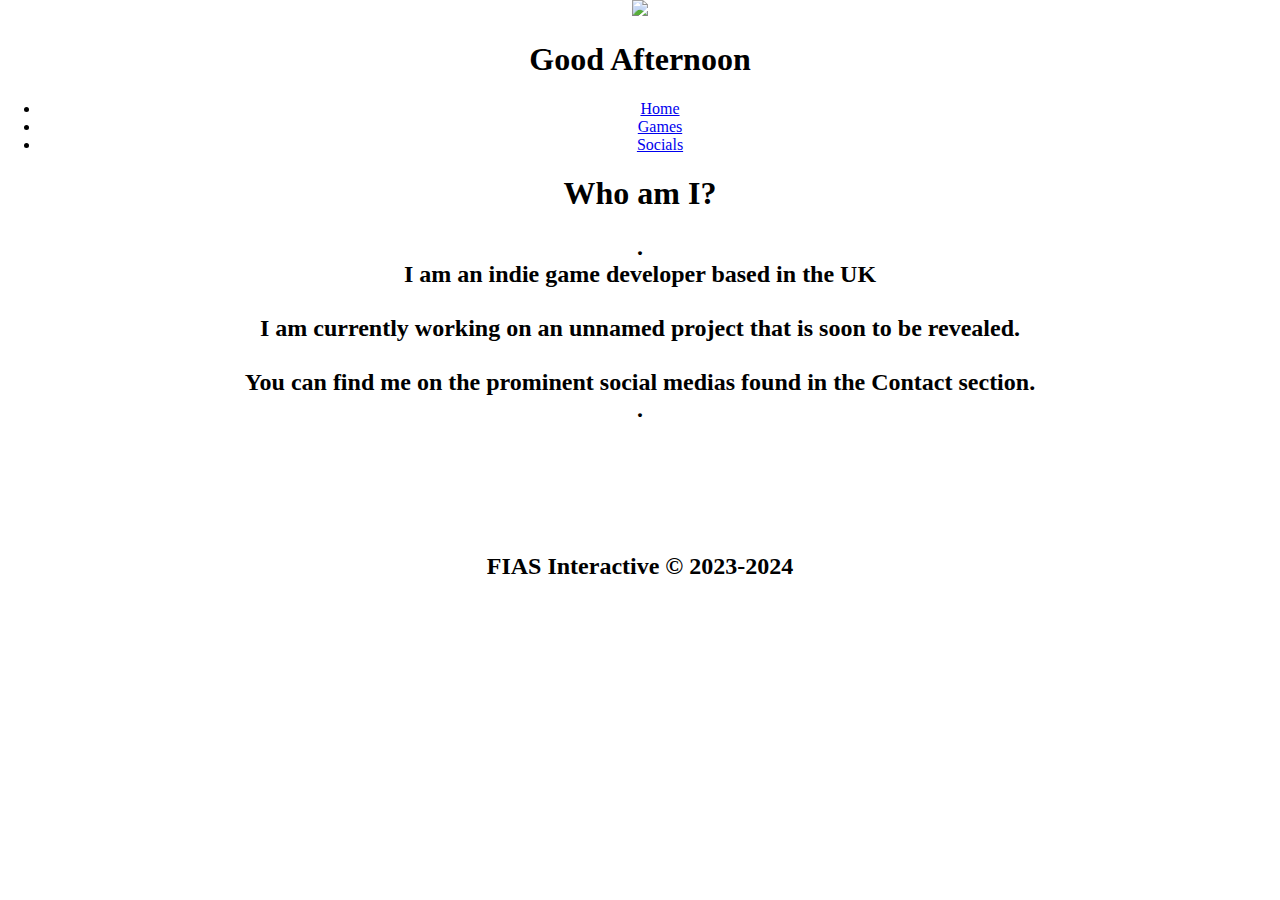
==== index.html @ a39f5d84 "Initial" ====
<!DOCTYPE html> 
<head>
    <meta charset="UTF-8">

    <link rel="stylesheet" href="./style/style.css">

    <div class="titlearea">
        <div class="title_scrolling_background">
        </div>
        <div class="logo">
            <img src="./media/FIAS logo.svg" width=300>
        </div>
        <h1 id="greetings">Hello there</h1>
    </div>

</head>

<body>
    <nav class="navbar">
        <div class="border"></div>
        <ul id="navlist">
            <li> <a href="index.html">Home</a></li>
            <li><a href="games.html">Games</a></li>
            <li><a href="contact.html">Socials</a></li>
        </ul>
        <div class="border"></div>
    </nav>

    <main>
        <h1>Who am I?</h1>
        <h2>
            .
            <br>
            I am an indie game developer based in the UK<br>
            <br>
            I am currently working on an unnamed project that is soon to be revealed.<br>
            <br>
            You can find me on the prominent social medias found in the <b>Contact</b> section.
            <br>
             . 
        </h2>
        <br>
        <br>
        <br>
        <br>
        <br>
    </main>

    <footer>
        <div class="border"></div>
        <h2>FIAS Interactive © 2023-2024</h2>
    </footer>

</body>



<script>
    const hour = new Date().getHours(); 
    let greeting;
    if (hour < 12){
       greeting = "Good Morning";
    }
    else if (hour >= 12 && hour < 18 ){
       greeting = "Good Afternoon";
    }
    else if (hour >= 18 && hour < 22 ){
       greeting = "Good Afternoon";
    }
    else if(hour >= 22){
        greeting = "Good Night";
    }
    document.getElementById("greetings").textContent = greeting;
</script>
---- style/style.css ----
.titlearea {
    padding: 0%;
    margin: 0%;
}

.titlearea div {
    display: block;
}

body {
    background-image: url(../media/bgtemp.png);
    text-align: center;
    overflow-x: hidden;
    margin: 0px;
    padding: 0px;
}
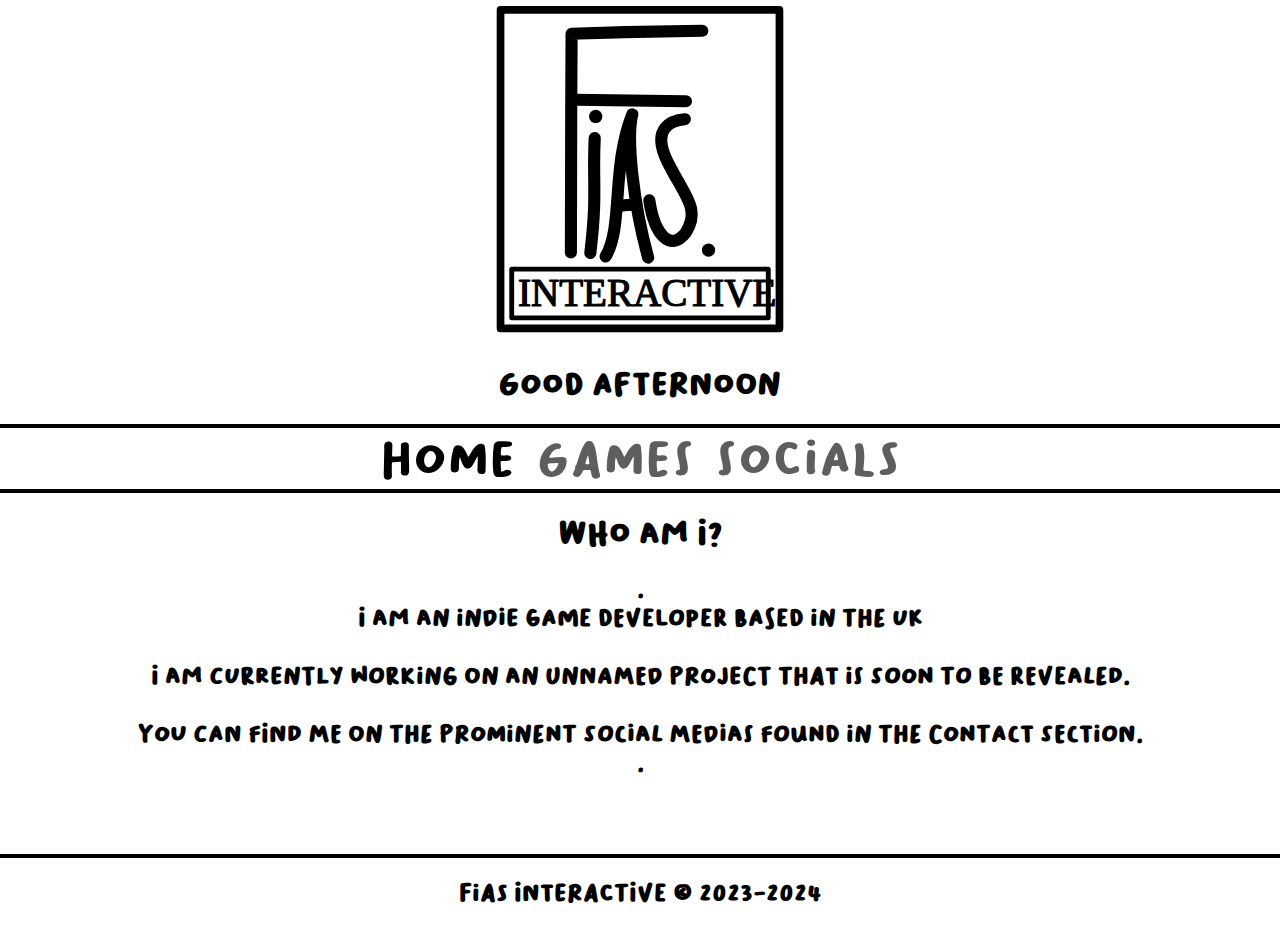
==== commit 32ea045f: "3" ====
--- a/index.html
+++ b/index.html
@@ -16,15 +16,15 @@
 </head>
 
 <body>
+    <div class="border"></div>
     <nav class="navbar">
-        <div class="border"></div>
         <ul id="navlist">
-            <li> <a href="index.html">Home</a></li>
+            <li> <a href="index.html" id="active">Home</a></li>
             <li><a href="games.html">Games</a></li>
             <li><a href="contact.html">Socials</a></li>
         </ul>
-        <div class="border"></div>
     </nav>
+    <div class="border"></div>
 
     <main>
         <h1>Who am I?</h1>
@@ -42,8 +42,7 @@
         <br>
         <br>
         <br>
-        <br>
-        <br>
+
     </main>
 
     <footer>
@@ -65,7 +64,7 @@
        greeting = "Good Afternoon";
     }
     else if (hour >= 18 && hour < 22 ){
-       greeting = "Good Afternoon";
+       greeting = "Good Evening";
     }
     else if(hour >= 22){
         greeting = "Good Night";
--- a/style/style.css
+++ b/style/style.css
@@ -1,16 +1,123 @@
+@font-face {
+    font-family: bakso;
+    src: url("/fonts/BaksoSapi.otf");
+}
+
 .titlearea {
     padding: 0%;
     margin: 0%;
 }
 
-.titlearea div {
-    display: block;
+.logo:hover{
+    animation: shake 0.5s infinite ease-in-out;
+}
+
+.navbar{
+    display: flex;
+    justify-content: center; 
+    text-align: center;
+}
+
+.navbar ul{
+    padding: 0;
+    margin: 0;
+}
+
+.navbar a{
+    text-decoration: none !important;
+    color: rgb(94, 94, 94);
+    font-size: 50px;
+    transition: 0.2s;
+}
+
+.navbar a:hover{
+    color: black;
+}
+
+.navbar li{
+    color: black;
+    float: left;
+    list-style: none;
+    padding-left: 10px;
+    padding-right: 10px;
+    Transform: scale(1);
+    transition: 0.2s;
+}
+
+.navbar li:hover{
+    color: black;
+    Transform: scale(1.1);
+}
+
+.navbar #active{
+    color: black;
+    Transform: scale(1.1);
 }
 
 body {
     background-image: url(../media/bgtemp.png);
     text-align: center;
+    font-family: bakso;
     overflow-x: hidden;
     margin: 0px;
     padding: 0px;
-}+}
+
+.border{
+    color: black;
+    background-color: black;
+    padding: 2px;
+}
+
+.gamescontainer{
+    display: flex;
+    justify-content: center; 
+    text-align: center;
+}
+
+.GameButton{
+    width: 200px;
+    height: 200px;
+    padding: 25px;
+}
+
+.GameButton .gamelogo{
+    width: 100%;
+    height: 100%;
+    border-radius: 50px;
+    transition: 0.3s;
+    Transform: scale(1);
+}
+
+.gamelogo:hover{
+    Transform: scale(1.05);
+}
+
+
+@media only screen and (max-device-width: 480px)
+{
+    .navbar li{
+        color: red;
+        float: unset;
+    }
+
+    .navbar a{
+        font-size: 80px;
+    }
+}
+
+
+
+@keyframes shake {
+    0% { transform: translate(1px, 1px) rotate(0deg); }
+    10% { transform: translate(-1px, -2px) rotate(-1deg); }
+    20% { transform: translate(-3px, 0px) rotate(1deg); }
+    30% { transform: translate(3px, 2px) rotate(0deg); }
+    40% { transform: translate(1px, -1px) rotate(1deg); }
+    50% { transform: translate(-1px, 2px) rotate(-1deg); }
+    60% { transform: translate(-3px, 1px) rotate(0deg); }
+    70% { transform: translate(3px, 1px) rotate(-1deg); }
+    80% { transform: translate(-1px, -1px) rotate(1deg); }
+    90% { transform: translate(1px, 2px) rotate(0deg); }
+    100% { transform: translate(1px, -2px) rotate(-1deg); }
+  }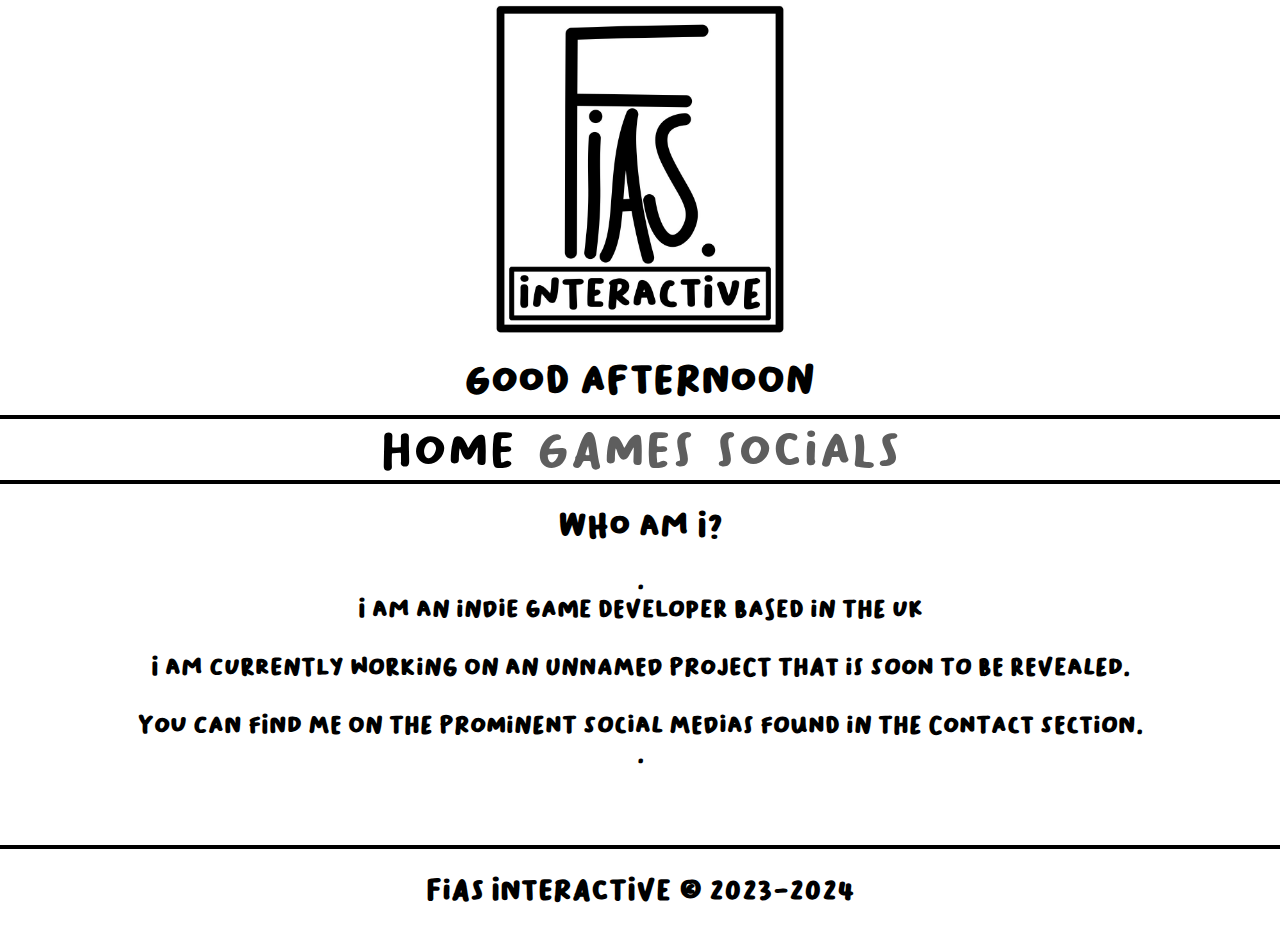
==== commit e0f7332c: "Added too much in one go." ====
--- a/index.html
+++ b/index.html
@@ -2,26 +2,25 @@
 <head>
     <meta charset="UTF-8">
 
-    <link rel="stylesheet" href="./style/style.css">
+    <link rel="stylesheet" href="/style/style.css">
+    <script type = "text/javascript" src="/scripts/DateTime.js"></script>
 
     <div class="titlearea">
         <div class="title_scrolling_background">
         </div>
-        <div class="logo">
-            <img src="./media/FIAS logo.svg" width=300>
-        </div>
+        <a href="/index.html"><img src="/media/FIAS logo.jpg" width=300 class="logo"></a>
         <h1 id="greetings">Hello there</h1>
     </div>
 
 </head>
 
-<body>
+<body onload="ChangeGreeting()">
     <div class="border"></div>
     <nav class="navbar">
         <ul id="navlist">
-            <li> <a href="index.html" id="active">Home</a></li>
-            <li><a href="games.html">Games</a></li>
-            <li><a href="contact.html">Socials</a></li>
+            <li><a href="/index.html" id="active">Home</a></li>
+            <li><a href="/pages/games.html">Games</a></li>
+            <li><a href="/pages/contact.html">Socials</a></li>
         </ul>
     </nav>
     <div class="border"></div>
@@ -50,24 +49,4 @@
         <h2>FIAS Interactive © 2023-2024</h2>
     </footer>
 
-</body>
-
-
-
-<script>
-    const hour = new Date().getHours(); 
-    let greeting;
-    if (hour < 12){
-       greeting = "Good Morning";
-    }
-    else if (hour >= 12 && hour < 18 ){
-       greeting = "Good Afternoon";
-    }
-    else if (hour >= 18 && hour < 22 ){
-       greeting = "Good Evening";
-    }
-    else if(hour >= 22){
-        greeting = "Good Night";
-    }
-    document.getElementById("greetings").textContent = greeting;
-</script>+</body>--- a/style/style.css
+++ b/style/style.css
@@ -10,6 +10,11 @@
 
 .logo:hover{
     animation: shake 0.5s infinite ease-in-out;
+}
+
+#greetings{
+    font-size: 40px;
+    margin: .3em;
 }
 
 .navbar{
@@ -52,6 +57,10 @@
 .navbar #active{
     color: black;
     Transform: scale(1.1);
+}
+
+main{
+    font-size: 1em;
 }
 
 body {
@@ -63,6 +72,11 @@
     padding: 0px;
 }
 
+footer
+{
+    font-size: 1.2em;
+}
+
 .border{
     color: black;
     background-color: black;
@@ -76,15 +90,17 @@
 }
 
 .GameButton{
-    width: 200px;
-    height: 200px;
+    width: 10em;
+    height: 100%;
     padding: 25px;
+    font-size: 2em;
 }
 
 .GameButton .gamelogo{
     width: 100%;
-    height: 100%;
     border-radius: 50px;
+    aspect-ratio: auto 3/4;
+
     transition: 0.3s;
     Transform: scale(1);
 }
@@ -93,6 +109,47 @@
     Transform: scale(1.05);
 }
 
+main>.ShowcaseArea
+{
+    display: flex;
+    margin: 0;
+    padding: 0;
+}
+
+.DescriptionArea{
+    font-size: 2em;
+    padding-left: 2rem;
+    padding-right: 2rem;
+}
+
+.MediaArea
+{
+    display: flex;
+    justify-content: center;
+    flex-wrap: wrap;
+
+}
+
+.MediaArea>.GameImage
+{
+    display: flex;
+    justify-content: center;
+    width: 32rem;
+    height:18rem;
+    margin: 10px;
+}
+
+.MediaArea>.GameImage>a>img
+{
+    max-width:100%;
+    max-height:100%;
+}
+
+.MediaArea>.GameVideo>iframe
+{
+    width: 640px;
+    height: 360px;
+}
 
 @media only screen and (max-device-width: 480px)
 {
@@ -103,6 +160,43 @@
 
     .navbar a{
         font-size: 80px;
+    }
+
+    #greetings{
+        font-size: 60px;
+        margin: .3em;
+    }
+
+    main{
+        font-size: 2em;
+    }
+
+    .GameButton{
+        width: 500px;
+        height: 500px;
+        padding: 25px;
+    }
+
+    .MediaArea>.GameImage
+    {
+        display: flex;
+        justify-content: center;
+        width: 840px;
+        height: 560px;
+        margin: 20px;
+    }
+
+    .MediaArea>.GameVideo>iframe
+    {
+        display: flex;
+        justify-content: center;
+        width: 840px;
+        height: 560px;
+    }
+
+    footer
+    {
+        font-size: 2.2em;
     }
 }
 
